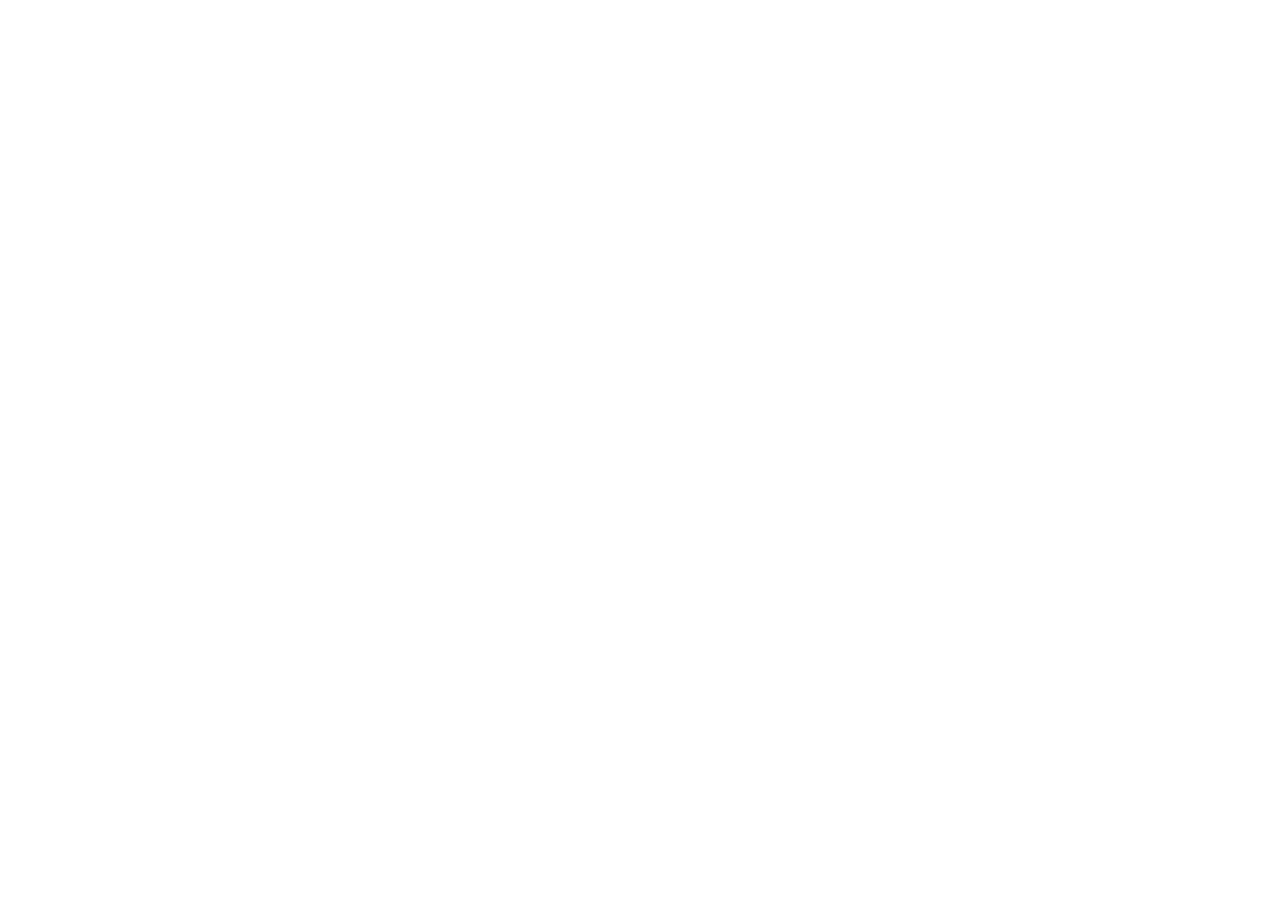
==== contact.html @ 2d6b26a2 "Init : création du dépôt, arborescence des fichiers et structure HTML de base" ====
<!DOCTYPE html>
<html lang="en">
<head>
    <meta charset="UTF-8">
    <meta name="viewport" content="width=device-width, initial-scale=1.0">
    <title>CONTACT</title>
</head>
<body>
    
</body>
</html>
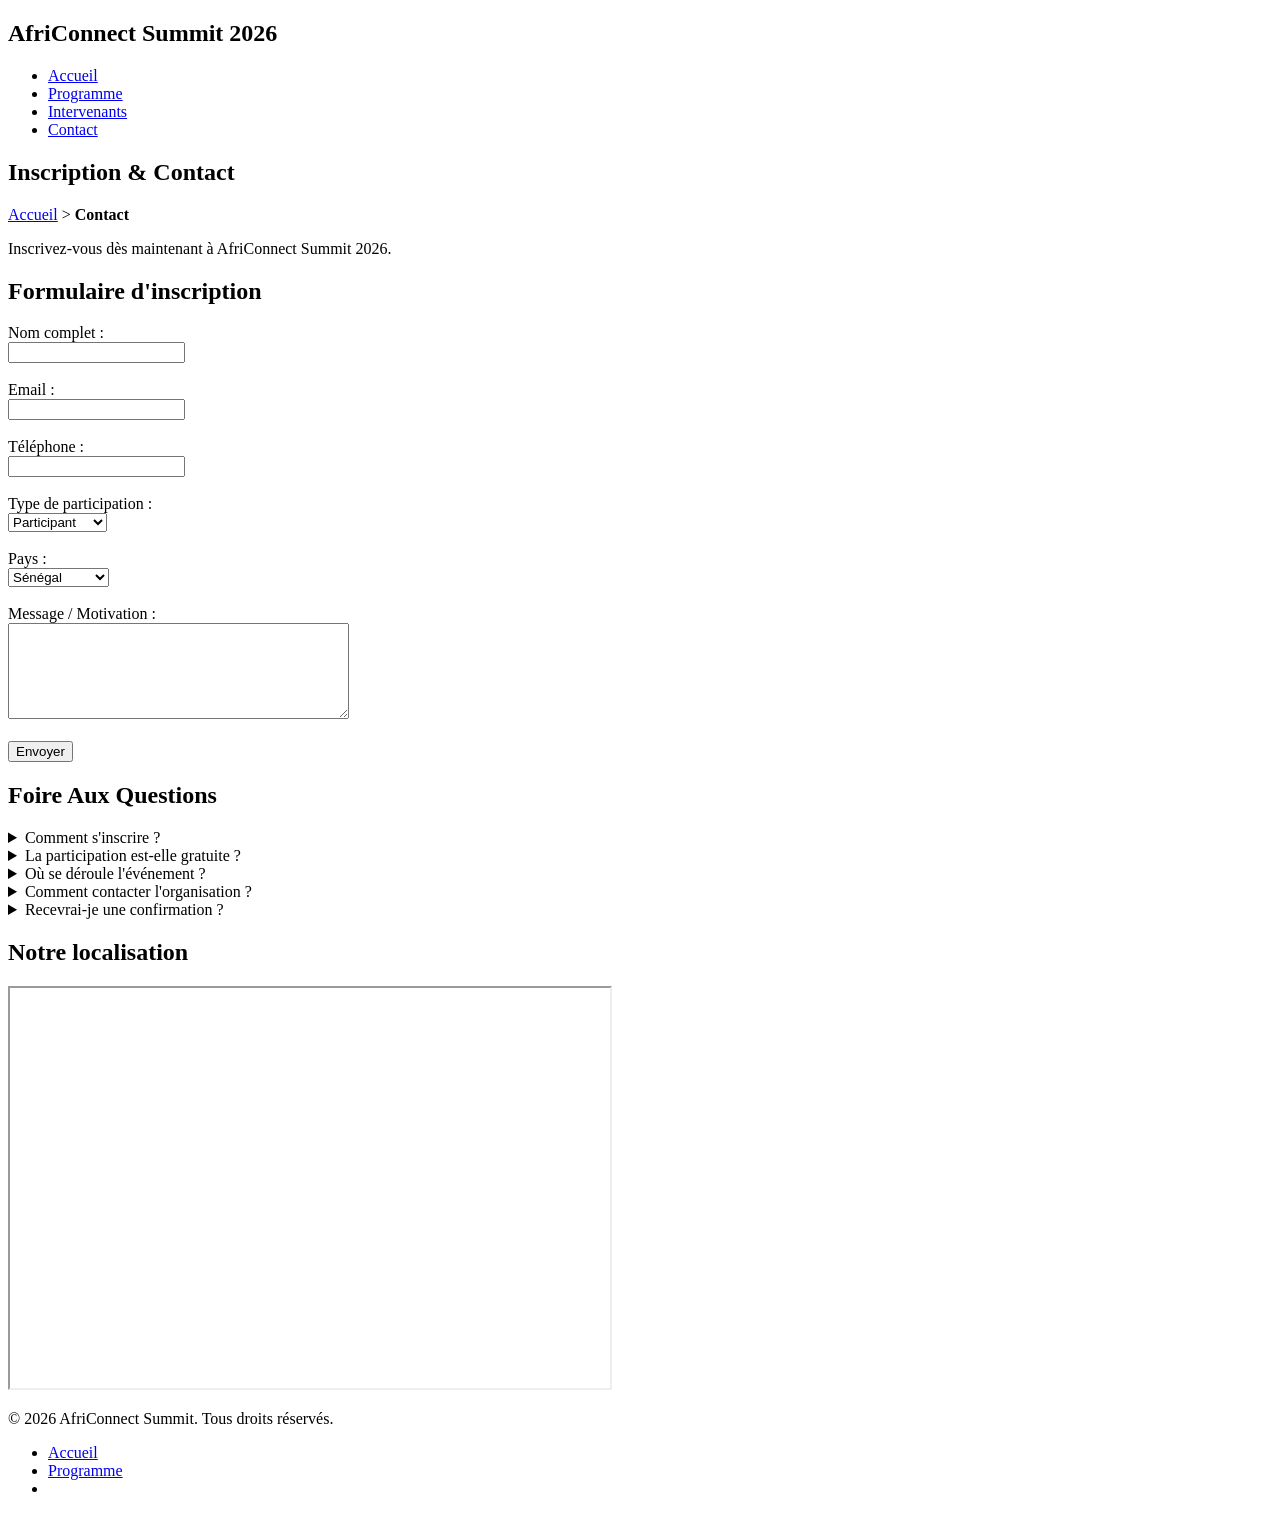
==== commit 9c4069c7: "HTML : structure complète des 4 pages avec sections et contenu texte" ====
--- a/contact.html
+++ b/contact.html
@@ -1,11 +1,137 @@
 <!DOCTYPE html>
-<html lang="en">
+<html lang="fr">
 <head>
     <meta charset="UTF-8">
     <meta name="viewport" content="width=device-width, initial-scale=1.0">
-    <title>CONTACT</title>
+    <title>Contact - AfriConnect Summit 2026</title>
+    <link rel="stylesheet" href="css/style.css">
 </head>
 <body>
-    
-</body>
-</html>+
+    <!-- NAVBAR -->
+    <header>
+        <nav>
+            <h2>AfriConnect Summit 2026</h2>
+
+            <ul>
+                <li><a href="index.html">Accueil</a></li>
+                <li><a href="programme.html">Programme</a></li>
+                <li><a href="intervenants.html">Intervenants</a></li>
+                <li><a href="contact.html">Contact</a></li>
+            </ul>
+        </nav>
+    </header>
+
+    <!-- HERO INTERNE -->
+    <section>
+        <h1>Inscription & Contact</h1>
+
+        <p>
+            <a href="index.html">Accueil</a> >
+            <strong>Contact</strong>
+        </p>
+
+        <p>Inscrivez-vous dès maintenant à AfriConnect Summit 2026.</p>
+    </section>
+
+    <!-- FORMULAIRE -->
+    <section>
+
+        <h2>Formulaire d'inscription</h2>
+
+        <form action="#" method="post">
+
+            <label for="nom">Nom complet :</label><br>
+            <input type="text" id="nom" name="nom" required><br><br>
+
+            <label for="email">Email :</label><br>
+            <input type="email" id="email" name="email" required><br><br>
+
+            <label for="telephone">Téléphone :</label><br>
+            <input type="tel" id="telephone" name="telephone" required><br><br>
+
+            <label for="participation">Type de participation :</label><br>
+            <select id="participation" name="participation">
+                <option>Participant</option>
+                <option>Conférencier</option>
+                <option>Sponsor</option>
+                <option>Partenaire</option>
+            </select><br><br>
+
+            <label for="pays">Pays :</label><br>
+            <select id="pays" name="pays">
+                <option>Sénégal</option>
+                <option>Mali</option>
+                <option>Guinée</option>
+                <option>Côte d'Ivoire</option>
+                <option>Ghana</option>
+                <option>Nigeria</option>
+                <option>Cameroun</option>
+                <option>Bénin</option>
+                <option>Togo</option>
+                <option>Burkina Faso</option>
+            </select><br><br>
+
+            <label for="message">Message / Motivation :</label><br>
+            <textarea id="message" name="message" rows="6" cols="40"></textarea><br><br>
+
+            <button type="submit">Envoyer</button>
+
+        </form>
+
+    </section>
+
+    <!-- FAQ -->
+    <section>
+
+        <h2>Foire Aux Questions</h2>
+
+        <details>
+            <summary>Comment s'inscrire ?</summary>
+            <p>Remplissez le formulaire puis cliquez sur "Envoyer".</p>
+        </details>
+
+        <details>
+            <summary>La participation est-elle gratuite ?</summary>
+            <p>Certaines activités sont gratuites, d'autres nécessitent une inscription.</p>
+        </details>
+
+        <details>
+            <summary>Où se déroule l'événement ?</summary>
+            <p>À Dakar, au Sénégal.</p>
+        </details>
+
+        <details>
+            <summary>Comment contacter l'organisation ?</summary>
+            <p>Par email ou via le formulaire de contact.</p>
+        </details>
+
+        <details>
+            <summary>Recevrai-je une confirmation ?</summary>
+            <p>Oui, une confirmation sera envoyée après l'inscription.</p>
+        </details>
+
+    </section>
+
+    <!-- GOOGLE MAPS -->
+    <section>
+
+        <h2>Notre localisation</h2>
+
+        <iframe
+            src="https://www.google.com/maps?q=Dakar,Senegal&output=embed"
+            width="600"
+            height="400">
+        </iframe>
+
+    </section>
+
+    <!-- FOOTER -->
+    <footer>
+
+        <p>© 2026 AfriConnect Summit. Tous droits réservés.</p>
+
+        <ul>
+            <li><a href="index.html">Accueil</a></li>
+            <li><a href="programme.html">Programme</a></li>
+            <li><a href="intervenants.html">
